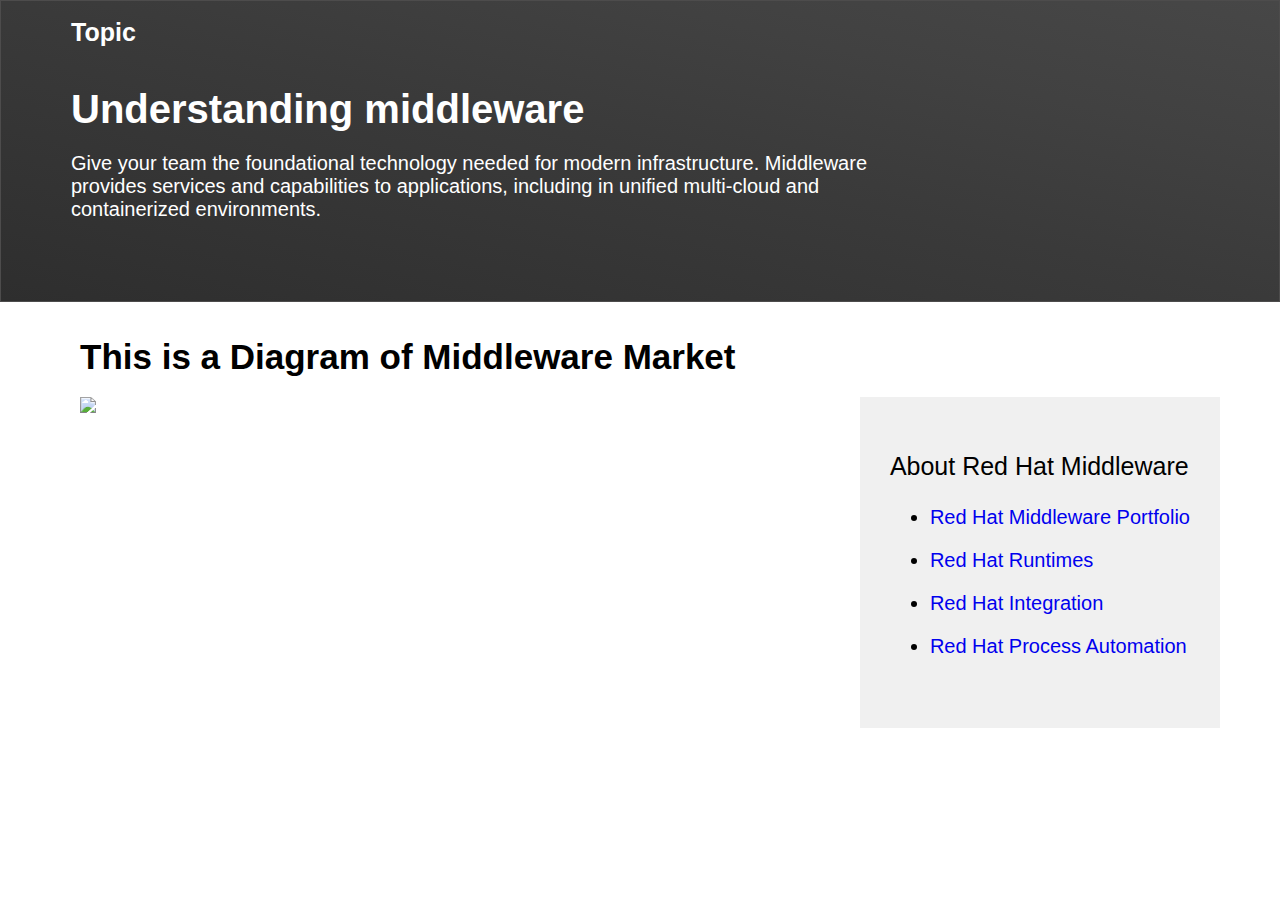
==== jboss/index.html @ db736f5b "first commit" ====
<!DOCTYPE html>
<html lang="en">
<head>
    <meta charset="UTF-8">
    <meta name="viewport" content="width=device-width, initial-scale=1.0">
    <meta http-equiv="X-UA-Compatible" content="ie=edge">
    <title>Red Hat</title>
    <link href="redhat.css" rel="stylesheet"/>
    <link rel="icon" href="./image/redhat.png" type="image/png" sizes="16x16">
</head>
<body>
    <div id="header">
        <h1>Topic</h1>
        <p id="main"> Understanding middleware </p>
        <p class="intro">Give your team the foundational technology needed for modern infrastructure. Middleware provides services and capabilities to applications, including in unified multi-cloud and containerized environments.</p>
    </div>
<div>
    <div class="links">
        <p id="linkhead">About Red Hat Middleware</p>
        <ul>
            <li><a href="/en/products/middleware">Red Hat Middleware Portfolio</a></li>
            <li><a href="/en/products/runtimes">Red Hat Runtimes</a></li>
            <li><a href="/en/products/integration">Red Hat Integration</a></li>
            <li><a href="/en/products/process-automation">Red Hat Process Automation</a></li>
        </ul>
    </div>
    <p class="imghead">This is a Diagram of Middleware Market</p>
    <img src="https://mms.businesswire.com/media/20190819005431/en/738968/5/Global_RFID_Middleware_Market_2019-2023.jpg?download=1" class="linkimg">
</div>
    
</body>
</html>
---- jboss/redhat.css ----
body {
    font-family: sans-serif;
    margin: 0;
    padding: 0;
   
}
h1 {
    font-size: 25px;
}
.intro {
    max-width: 70%;
    font-size: 20px;
    margin-bottom: 80px;
}
#main{
    font-size: 40px;
    margin-bottom: 0;
    font-weight: bold;
}
#header {
    border: 0.5px solid rgb(77, 76, 76); 
    background-image: linear-gradient(to right top, #2e2e2e, #343434, #3a3a3a, #414141, #474747);
    color: white;
    padding-left: 70px;
}
#linkhead {
    font-size: 25px;
}
.links {
    float: right; 
    margin: 60px;
    padding: 30px;
    font-size: 20px;
    background-color: #F0F0F0;
}
.linkimg {
    width: 40rem;
    margin-left: 80px;
}
.imghead {
    font-size: 35px;
    margin-left: 80px;
    font-weight: bold;
    margin-bottom: 20px;
}
a:hover {
    color: #004080;
    text-decoration: underline;
}
a {
    text-decoration: none;
    padding-bottom: 3em;
}
li {
    padding-bottom: 1em;
}

@media(max-width: 650px){
    #header{
        padding-left: 40px;
    }

    #main{
        margin-top: 8px;
        font-size: 30px;
    }

    .intro{
        font-size: 17px;
        max-width: 90%;
        margin-bottom: 50px;
    }

    .links {
        margin: 20px;
    }

    .imghead{
        margin-left: 20px;
        font-size: 25px;
    }

    .linkimg{
        width: 20rem;    
        margin-left: 20px;
    }
}
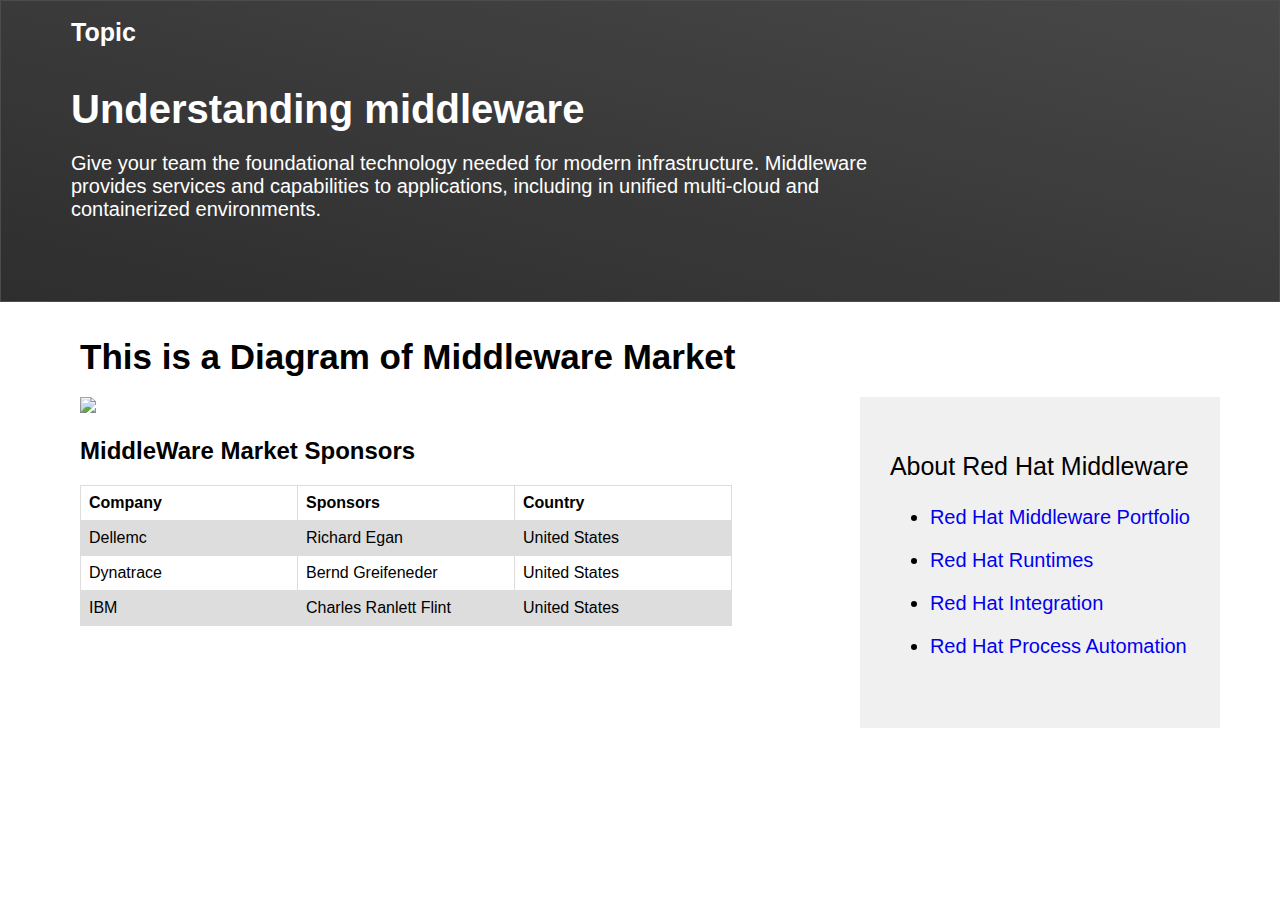
==== commit 0fad0f69: "add table to webpage" ====
--- a/jboss/index.html
+++ b/jboss/index.html
@@ -27,6 +27,36 @@
     <p class="imghead">This is a Diagram of Middleware Market</p>
     <img src="https://mms.businesswire.com/media/20190819005431/en/738968/5/Global_RFID_Middleware_Market_2019-2023.jpg?download=1" class="linkimg">
 </div>
+<div id="table">
+    <h2>MiddleWare Market Sponsors</h2>
+
+    <table>
+        <tr>
+            <th>Company</th>
+            <th>Sponsors</th>
+            <th>Country</th>
+        </tr>
+        
+        <tr>
+            <td>Dellemc</td>
+            <td>Richard Egan</td>
+            <td>United States</td>
+        </tr>
+
+        <tr>
+            <td>Dynatrace</td>
+            <td>Bernd Greifeneder</td>
+            <td>United States</td>
+        </tr>
+        
+        <tr>
+            <td>IBM</td>
+            <td>Charles Ranlett Flint</td>
+            <td>United States</td>
+        </tr>
+
+
+</div>
     
 </body>
 </html>
--- a/jboss/redhat.css
+++ b/jboss/redhat.css
@@ -55,6 +55,25 @@
 li {
     padding-bottom: 1em;
 }
+#table {
+    margin-left: 80px;
+    margin-bottom: 30px;
+}
+
+table, th, td {
+    border: 1px solid #dddddd;
+    border-collapse: collapse;
+    text-align: left;
+}
+
+th, td {
+    width: 200px;
+    padding: 8px;
+}
+
+tr:nth-child(even) {
+    background-color: #dddddd;
+}
 
 @media(max-width: 650px){
     #header{
@@ -85,5 +104,11 @@
         width: 20rem;    
         margin-left: 20px;
     }
+    #table {
+        margin-left: 20px;
+        margin-right: 20px;
+        font-size: 13px;
+    }
+    
 }
 
